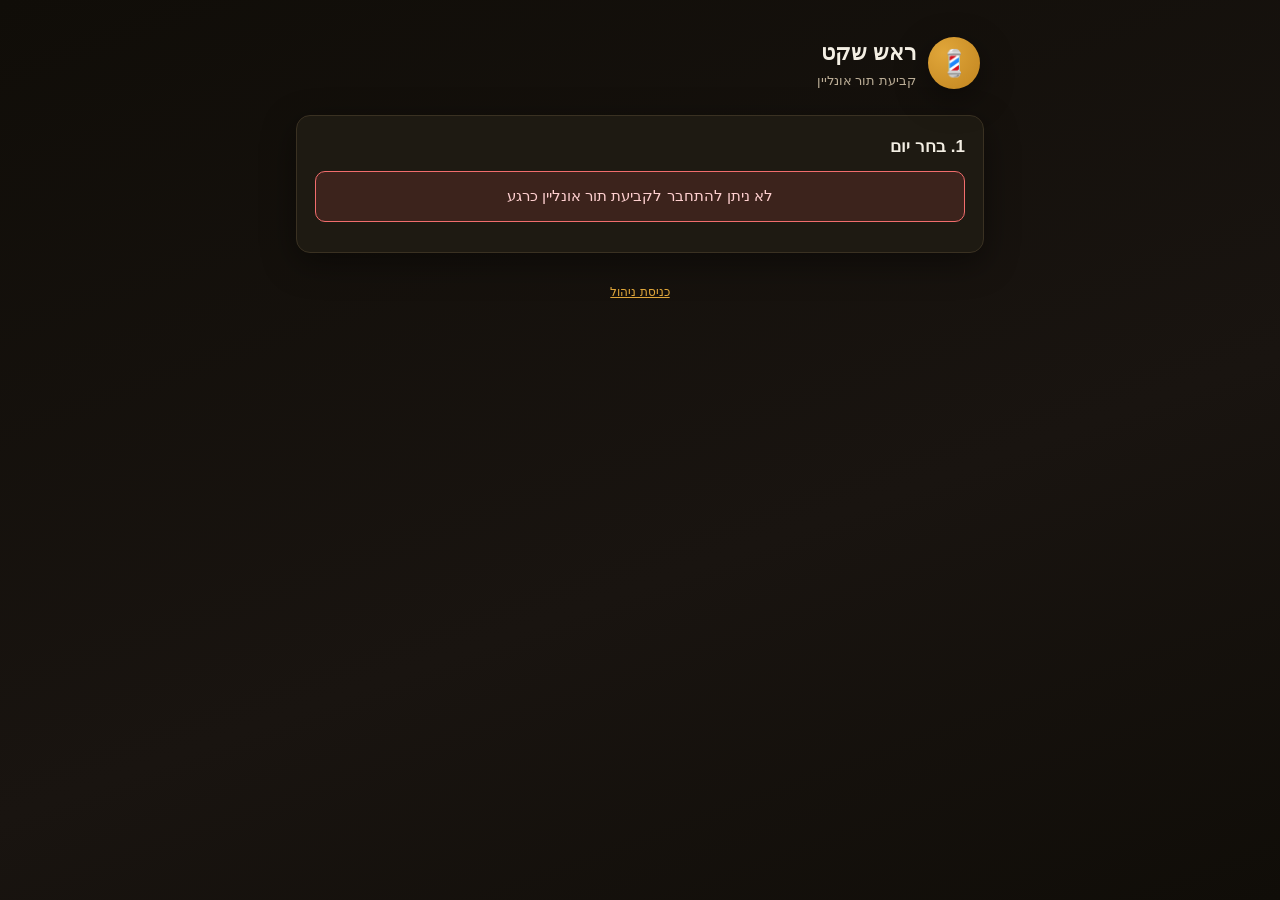
==== rosh-shaket/index.html @ 74e7100b "Add separate booking instance for Rosh Shaket barber Own Cloudflare Worker (rosh-shaket) writing to " ====
<!DOCTYPE html>
<html lang="he" dir="rtl">
<head>
  <meta charset="UTF-8">
  <meta name="viewport" content="width=device-width, initial-scale=1, maximum-scale=1">
  <title>ראש שקט – קביעת תור</title>
  <meta name="description" content="קביעת תור אונליין לראש שקט. בחר יום ושעה, מלא שם וטלפון – וזהו.">
  <meta name="theme-color" content="#14110b">
  <link rel="apple-touch-icon" sizes="180x180" href="../apple-touch-icon.png">
  <link rel="icon" href="../icon.svg" type="image/svg+xml">
  <meta name="apple-mobile-web-app-capable" content="yes">
  <meta name="apple-mobile-web-app-title" content="ראש שקט">
  <link rel="stylesheet" href="../css/style.css">
  <script>try{var t=localStorage.getItem('davidTheme');if(t&&t!=='1')document.documentElement.setAttribute('data-theme',t);}catch(e){}</script>
</head>
<body>
  <div class="wrap">
    <div class="topbar">
      <div class="logo">💈</div>
      <div>
        <h1 id="bizName">ראש שקט</h1>
        <p id="subTitle">קביעת תור אונליין</p>
      </div>
    </div>
    <div class="card">
      <h2>1. בחר יום</h2>
      <div class="days" id="days"><div class="spinner">טוען ימים…</div></div>
    </div>
    <div class="card" id="slotsCard">
      <h2>2. בחר שעה</h2>
      <div id="slots" class="empty-note">בחר קודם יום למעלה ☝️</div>
    </div>
    <div class="card" id="formCard">
      <h2>3. הפרטים שלך</h2>
      <p class="pick-summary" id="pickSummary">עדיין לא נבחר תור.</p>
      <label for="name">שם מלא</label>
      <input type="text" id="name" placeholder="לדוגמה: משה כהן" autocomplete="name">
      <label for="phone">טלפון</label>
      <input type="tel" id="phone" placeholder="050-0000000" inputmode="tel" autocomplete="tel" dir="ltr" style="text-align:right">
      <div class="msg" id="msg"></div>
      <button class="btn" id="bookBtn" disabled>קבע תור</button>
    </div>
    <div class="foot">
      <a href="admin.html">כניסת ניהול</a>
    </div>
  </div>
  <script src="config.js"></script>
  <script src="../js/theme.js"></script>
  <script src="../js/store.js"></script>
  <script src="../js/booking.js"></script>
</body>
</html>
---- css/style.css ----
/* דוד הספר – עיצוב משותף */
/* ברירת מחדל = ערכה 1 (זהב חם כהה — מתאים למספרה) */
:root {
  --bg: #14110b;
  --bg1: #100d08;         /* קצה גרדיאנט רקע */
  --bg2: #191410;
  --card: #1e1a12;
  --card-2: #262018;
  --line: #3a3122;
  --text: #f4efe4;
  --muted: #bcae97;
  --accent: #e0a63a;      /* זהב חם */
  --accent-2: #c2851f;
  --on-accent: #1a1204;   /* צבע טקסט על רקע accent */
  --ok: #34d399;
  --danger: #f26d6d;
  --radius: 14px;
  --shadow: 0 10px 34px rgba(0,0,0,.42);
}

/* ===== 10 ערכות עיצוב מודרניות (המנהל בוחר בדף ההגדרות) ===== */
:root[data-theme="2"] {  /* אינדיגו כהה */
  --bg:#0b0f1a; --bg1:#090c15; --bg2:#0e1322; --card:#141a2b; --card-2:#1b2236;
  --line:#2a3350; --text:#eef1f8; --muted:#99a4be; --accent:#6366f1; --accent-2:#4f46e5; --on-accent:#ffffff;
}
:root[data-theme="3"] {  /* אמרלד */
  --bg:#0a1411; --bg1:#08110e; --bg2:#0c1a16; --card:#10211b; --card-2:#152a22;
  --line:#234339; --text:#e9f6f0; --muted:#9bbfb1; --accent:#10b981; --accent-2:#059669; --on-accent:#04150e;
}
:root[data-theme="4"] {  /* טורקיז */
  --bg:#08151a; --bg1:#061116; --bg2:#0a1a20; --card:#0e2028; --card-2:#132a33;
  --line:#1f4652; --text:#e6f5fa; --muted:#96bbc5; --accent:#06b6d4; --accent-2:#0891b2; --on-accent:#03171c;
}
:root[data-theme="5"] {  /* סגול */
  --bg:#120e1c; --bg1:#0e0b16; --bg2:#171022; --card:#1d1730; --card-2:#251d3d;
  --line:#372b58; --text:#efeafb; --muted:#b2a5ce; --accent:#8b5cf6; --accent-2:#7c3aed; --on-accent:#ffffff;
}
:root[data-theme="6"] {  /* נייבי ואלמוג */
  --bg:#0b1220; --bg1:#090f1c; --bg2:#0e1728; --card:#121c30; --card-2:#18243d;
  --line:#263450; --text:#eaf0fa; --muted:#9aabc6; --accent:#fb7245; --accent-2:#e85d2f; --on-accent:#1c0a03;
}
:root[data-theme="7"] {  /* מונוכרום שחור-כסף */
  --bg:#0d0d0f; --bg1:#0a0a0c; --bg2:#111113; --card:#17171a; --card-2:#1f1f23;
  --line:#313137; --text:#f4f4f6; --muted:#a1a1aa; --accent:#e4e4e7; --accent-2:#b4b4bb; --on-accent:#0a0a0c;
}
:root[data-theme="8"] {  /* בהיר אינדיגו */
  --bg:#f7f8fc; --bg1:#eef1f8; --bg2:#e6ebf5; --card:#ffffff; --card-2:#f1f4fa;
  --line:#dde3ee; --text:#1e2433; --muted:#616b82; --accent:#4f46e5; --accent-2:#4338ca; --on-accent:#ffffff;
  --shadow:0 10px 30px rgba(30,41,90,.10);
}
:root[data-theme="9"] {  /* ספא בז' */
  --bg:#faf7f2; --bg1:#f4efe6; --bg2:#efe8dc; --card:#fffdf9; --card-2:#f5f0e8;
  --line:#e6ddce; --text:#33291e; --muted:#877868; --accent:#b08968; --accent-2:#93704e; --on-accent:#2e2318;
  --shadow:0 10px 30px rgba(120,90,50,.12);
}
:root[data-theme="10"] {  /* בלאש ורוד (טיפולי פנים / פאות) */
  --bg:#fdf3f7; --bg1:#fbe9f0; --bg2:#f8dfe9; --card:#ffffff; --card-2:#fdf1f5;
  --line:#f4d7e2; --text:#3a2530; --muted:#8f6979; --accent:#ec4899; --accent-2:#db2777; --on-accent:#ffffff;
  --shadow:0 10px 30px rgba(200,80,140,.12);
}

* { box-sizing: border-box; }
html, body { margin: 0; padding: 0; }
body {
  font-family: "Segoe UI", "Rubik", Arial, sans-serif;
  background: linear-gradient(160deg, var(--bg1), var(--bg2) 60%, var(--bg1));
  color: var(--text);
  direction: rtl;
  min-height: 100vh;
  line-height: 1.5;
  -webkit-text-size-adjust: 100%;
}

.wrap { max-width: 720px; margin: 0 auto; padding: 18px 16px 60px; }

/* כותרת עליונה */
.topbar {
  display: flex; align-items: center; gap: 12px;
  padding: 18px 4px 10px;
}
.logo {
  width: 52px; height: 52px; border-radius: 50%;
  background: radial-gradient(circle at 30% 30%, var(--accent), var(--accent-2));
  display: grid; place-items: center; font-size: 26px;
  box-shadow: var(--shadow); flex: none;
}
.topbar h1 { font-size: 22px; margin: 0; }
.topbar p { margin: 2px 0 0; color: var(--muted); font-size: 13px; }

/* כרטיסים */
.card {
  background: var(--card);
  border: 1px solid var(--line);
  border-radius: var(--radius);
  padding: 18px;
  margin: 14px 0;
  box-shadow: var(--shadow);
}
.card h2 { margin: 0 0 12px; font-size: 17px; }
.card h2 .sub { color: var(--muted); font-weight: normal; font-size: 13px; }

/* בחירת יום */
.days { display: flex; gap: 10px; overflow-x: auto; padding-bottom: 6px; scrollbar-width: thin; }
.day {
  flex: none; min-width: 92px; text-align: center;
  background: var(--card-2); border: 1px solid var(--line);
  border-radius: 12px; padding: 12px 8px; cursor: pointer;
  transition: .15s; user-select: none;
}
.day:hover { border-color: var(--accent-2); }
.day.active { background: var(--accent); color: var(--on-accent); border-color: var(--accent); font-weight: 700; }
.day .dname { font-size: 15px; font-weight: 700; }
.day .ddate { font-size: 12px; opacity: .8; margin-top: 2px; }
.day .dfree { font-size: 11px; margin-top: 6px; opacity: .85; }
.day.active .dfree { color: var(--on-accent); opacity: .75; }

/* שעות */
.slots { display: grid; grid-template-columns: repeat(auto-fill, minmax(84px, 1fr)); gap: 10px; }
.slot {
  background: var(--card-2); border: 1px solid var(--line);
  border-radius: 10px; padding: 12px 6px; text-align: center;
  cursor: pointer; font-size: 16px; font-variant-numeric: tabular-nums;
  transition: .12s;
}
.slot:hover { border-color: var(--accent); transform: translateY(-1px); }
.slot.active { background: var(--accent); color: var(--on-accent); border-color: var(--accent); font-weight: 700; }
.empty-note { color: var(--muted); text-align: center; padding: 20px; }

/* טופס */
label { display: block; margin: 12px 0 6px; font-size: 14px; color: var(--muted); }
input[type=text], input[type=tel], input[type=password], input[type=time], input[type=date], select {
  width: 100%; padding: 13px 14px; font-size: 16px;
  background: var(--card-2); border: 1px solid var(--line);
  border-radius: 10px; color: var(--text); outline: none;
}
input:focus, select:focus { border-color: var(--accent); }

.btn {
  display: inline-flex; align-items: center; justify-content: center; gap: 8px;
  width: 100%; padding: 15px; font-size: 17px; font-weight: 700;
  background: var(--accent); color: var(--on-accent); border: none;
  border-radius: 12px; cursor: pointer; transition: .15s; margin-top: 8px;
}
.btn:hover { background: var(--accent-2); }
.btn:disabled { opacity: .45; cursor: not-allowed; }
.btn.secondary { background: var(--card-2); color: var(--text); border: 1px solid var(--line); }
.btn.danger { background: var(--danger); color: #fff; }
.btn.small { width: auto; padding: 8px 14px; font-size: 14px; margin: 0; }

/* הודעות */
.msg { padding: 13px 15px; border-radius: 10px; margin: 12px 0; font-size: 15px; display: none; }
.msg.show { display: block; }
.msg.ok { background: rgba(63,178,127,.15); border: 1px solid var(--ok); color: #b8f0d5; }
.msg.err { background: rgba(224,90,90,.15); border: 1px solid var(--danger); color: #ffd0d0; }

/* בחירה נוכחית */
.pick-summary { color: var(--muted); font-size: 14px; margin: 6px 0 0; }
.pick-summary b { color: var(--accent); }

/* טבלת ניהול */
.booking-row {
  display: flex; align-items: center; gap: 12px;
  padding: 12px; border: 1px solid var(--line); border-radius: 10px;
  background: var(--card-2); margin-bottom: 8px;
}
.booking-row .time { font-size: 17px; font-weight: 700; color: var(--accent); min-width: 56px; font-variant-numeric: tabular-nums; }
.booking-row .info { flex: 1; }
.booking-row .info .nm { font-weight: 600; }
.booking-row .info .ph { color: var(--muted); font-size: 13px; direction: ltr; text-align: right; }
.booking-row .src { font-size: 11px; padding: 3px 8px; border-radius: 20px; background: var(--line); color: var(--muted); }
.booking-row .src.phone { background: rgba(217,164,65,.2); color: var(--accent); }

.chips { display: flex; flex-wrap: wrap; gap: 8px; }
.chip {
  padding: 8px 12px; border-radius: 20px; background: var(--card-2);
  border: 1px solid var(--line); font-size: 13px; cursor: pointer;
}
.chip.on { background: var(--accent); color: var(--on-accent); border-color: var(--accent); font-weight: 700; }

.row2 { display: flex; gap: 10px; }
.row2 > * { flex: 1; }

.foot { text-align: center; color: var(--muted); font-size: 12px; margin-top: 30px; }
.foot a { color: var(--accent); }

.tab-links { display: flex; gap: 8px; margin-bottom: 14px; }
.tab-links button {
  flex: 1; padding: 11px; border-radius: 10px; border: 1px solid var(--line);
  background: var(--card-2); color: var(--text); cursor: pointer; font-size: 14px;
}
.tab-links button.active { background: var(--accent); color: var(--on-accent); border-color: var(--accent); font-weight: 700; }

.hidden { display: none !important; }
.spinner { text-align: center; padding: 30px; color: var(--muted); }

/* בורר ערכות עיצוב */
.theme-grid { display: grid; grid-template-columns: repeat(auto-fill, minmax(96px, 1fr)); gap: 10px; }
.theme-opt {
  border: 2px solid var(--line); border-radius: 12px; padding: 8px; cursor: pointer;
  background: var(--card-2); text-align: center; transition: .15s;
}
.theme-opt:hover { border-color: var(--accent-2); }
.theme-opt.on { border-color: var(--accent); box-shadow: 0 0 0 2px var(--accent) inset; }
.theme-opt .sw {
  height: 40px; border-radius: 8px; margin-bottom: 6px;
  display: flex; align-items: center; justify-content: center; border: 1px solid rgba(0,0,0,.2);
}
.theme-opt .sw .dot { width: 20px; height: 20px; border-radius: 50%; box-shadow: 0 1px 3px rgba(0,0,0,.3); }
.theme-opt .nm { font-size: 12px; color: var(--text); }
.theme-opt.on .nm { font-weight: 700; }
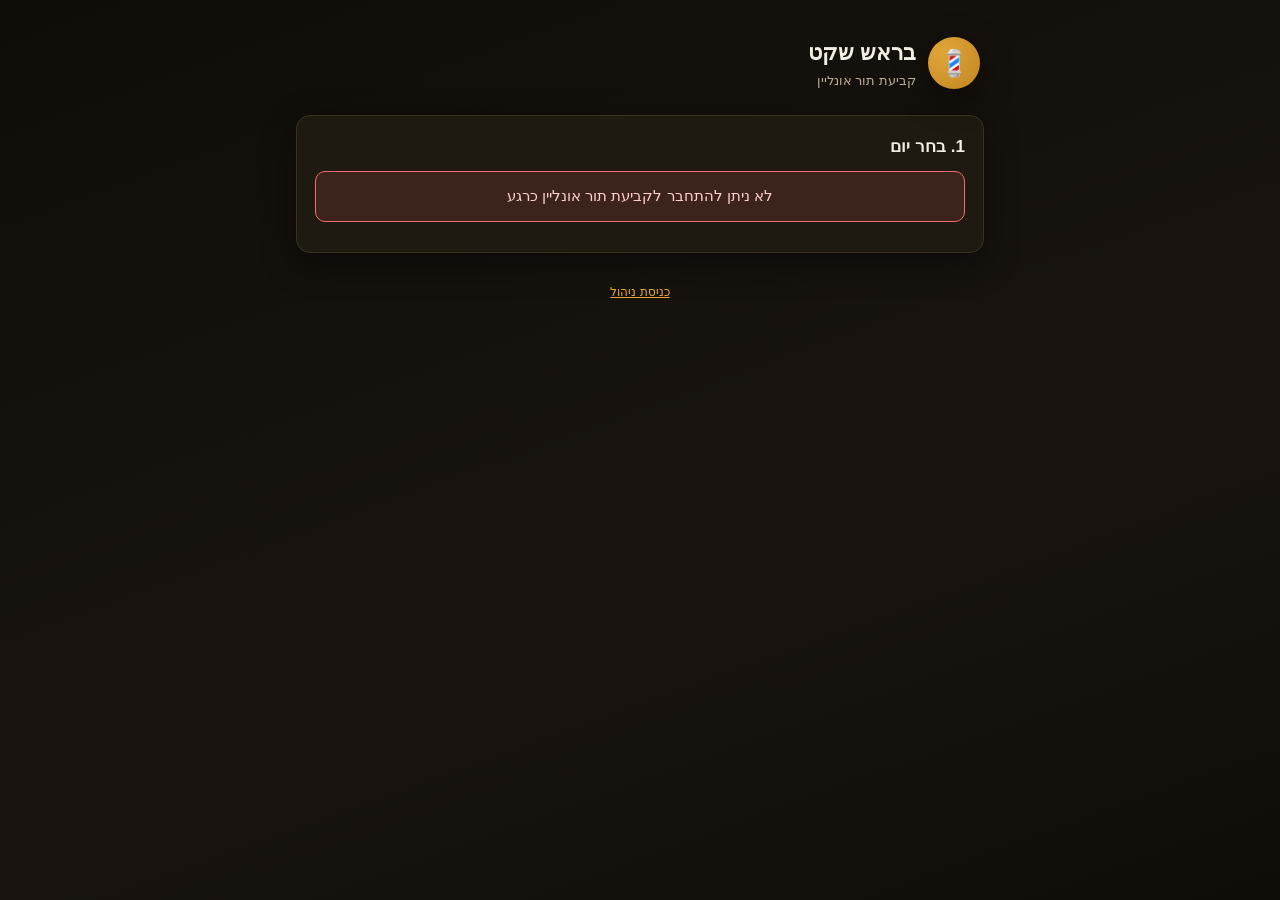
==== commit d18fda3f: "Rename Rosh Shaket instance to its real name: Berosh Shaket" ====
--- a/rosh-shaket/index.html
+++ b/rosh-shaket/index.html
@@ -3,13 +3,13 @@
 <head>
   <meta charset="UTF-8">
   <meta name="viewport" content="width=device-width, initial-scale=1, maximum-scale=1">
-  <title>ראש שקט – קביעת תור</title>
-  <meta name="description" content="קביעת תור אונליין לראש שקט. בחר יום ושעה, מלא שם וטלפון – וזהו.">
+  <title>בראש שקט – קביעת תור</title>
+  <meta name="description" content="קביעת תור אונליין לבראש שקט. בחר יום ושעה, מלא שם וטלפון – וזהו.">
   <meta name="theme-color" content="#14110b">
   <link rel="apple-touch-icon" sizes="180x180" href="../apple-touch-icon.png">
   <link rel="icon" href="../icon.svg" type="image/svg+xml">
   <meta name="apple-mobile-web-app-capable" content="yes">
-  <meta name="apple-mobile-web-app-title" content="ראש שקט">
+  <meta name="apple-mobile-web-app-title" content="בראש שקט">
   <link rel="stylesheet" href="../css/style.css">
   <script>try{var t=localStorage.getItem('davidTheme');if(t&&t!=='1')document.documentElement.setAttribute('data-theme',t);}catch(e){}</script>
 </head>
@@ -18,7 +18,7 @@
     <div class="topbar">
       <div class="logo">💈</div>
       <div>
-        <h1 id="bizName">ראש שקט</h1>
+        <h1 id="bizName">בראש שקט</h1>
         <p id="subTitle">קביעת תור אונליין</p>
       </div>
     </div>
